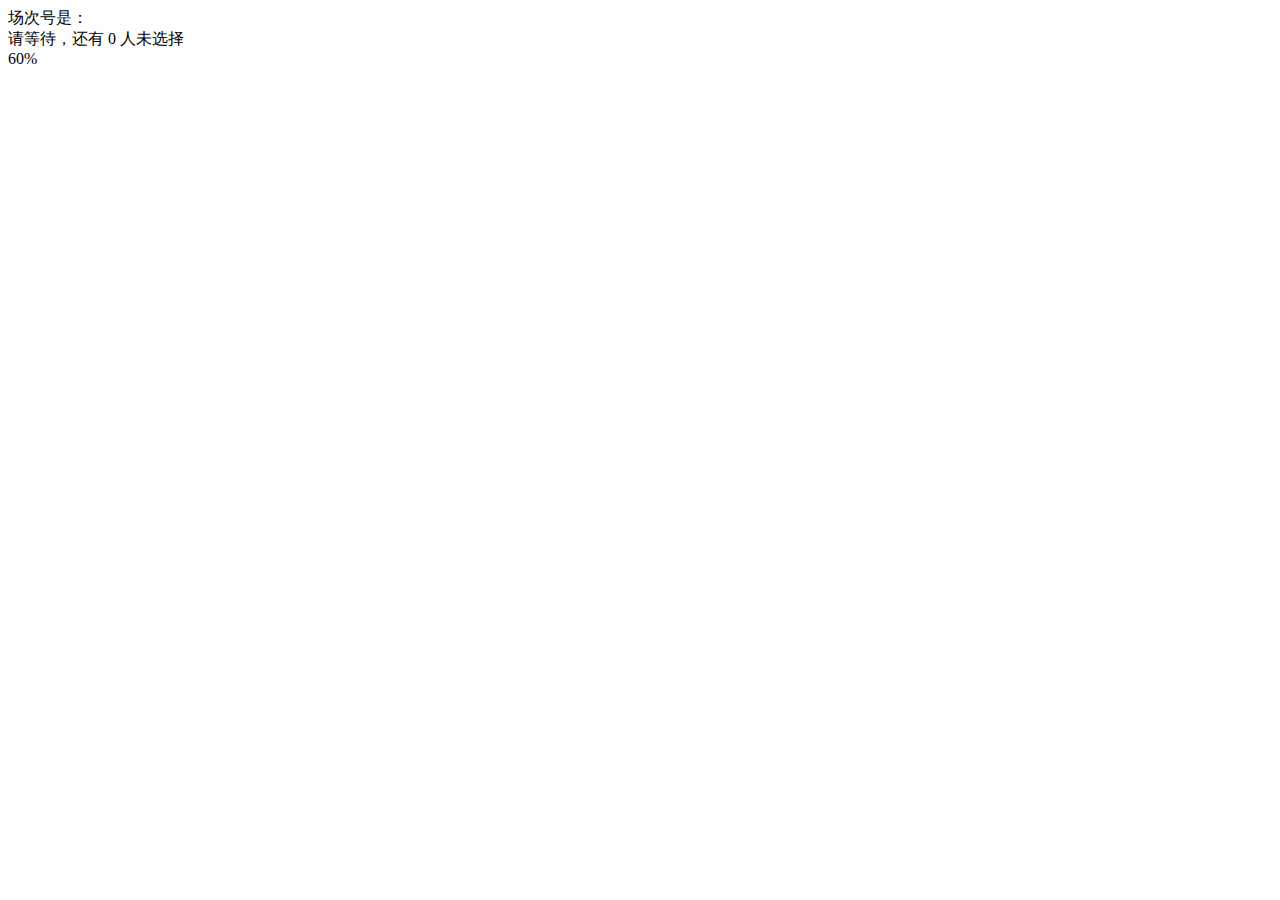
==== src/main/resources/templates/activity.html @ 656a4cd3 "主要构建了 均衡随机抽取场次明细角色卡的算法 页面上构建了 二维码扫码入房" ====
<!DOCTYPE HTML>
<html xmlns:th="http://www.thymeleaf.org">
<head>
    <title>一夜狼人杀</title>
    <div th:include="footer :: headBasic"></div>
</head>
<body>

<div class="panel-body">
    <div th:include="footer :: roomPublic"></div>
    <div class="panel panel-default marginTop10">
        <div class="panel-heading">
            场次号是：
        </div>
        <div class="panel-body" id="activityId"></div>
    </div>
    <div class="panel panel-default marginTop10">
        <div class="panel-heading">
            请等待，还有 <span>0</span> 人未选择
        </div>
        <div class="panel-body">
            <div class="progress">
                <div class="progress-bar progress-bar-info progress-bar-striped active" role="progressbar" aria-valuenow="20" aria-valuemin="0" aria-valuemax="100" style="width: 50%">60%</div>
            </div>
        </div>
    </div>
</div>

</body>
</html>
<script src="/js/activity.js"></script>
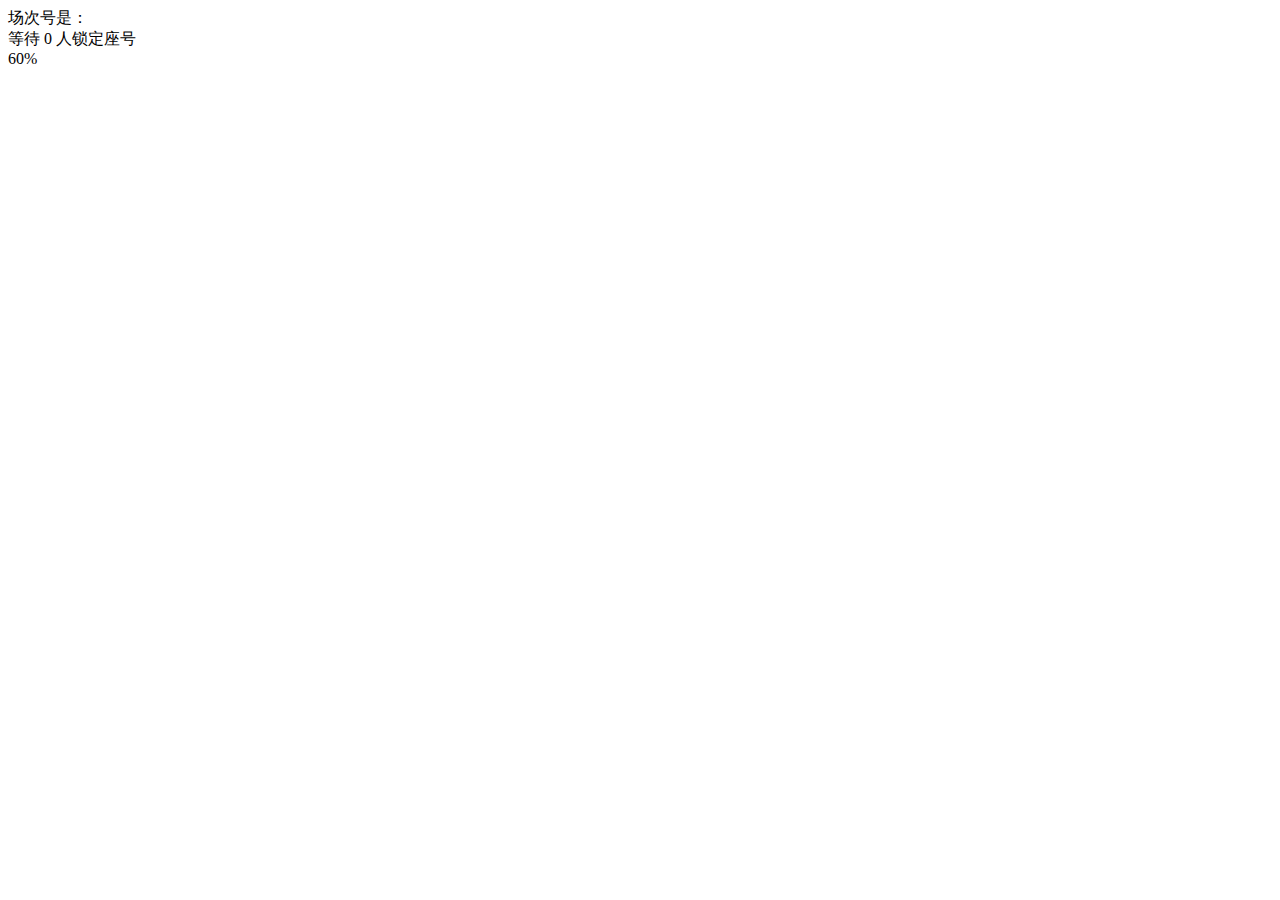
==== commit dcefcdbd: "修改设计 新增场次状态字段 目前分为4种状态 删除 角色卡的cardCount的概念 控制一次场次中一卡只能出现一次" ====
--- a/src/main/resources/templates/activity.html
+++ b/src/main/resources/templates/activity.html
@@ -16,7 +16,7 @@
     </div>
     <div class="panel panel-default marginTop10">
         <div class="panel-heading">
-            请等待，还有 <span>0</span> 人未选择
+            等待 <span>0</span> 人锁定座号
         </div>
         <div class="panel-body">
             <div class="progress">
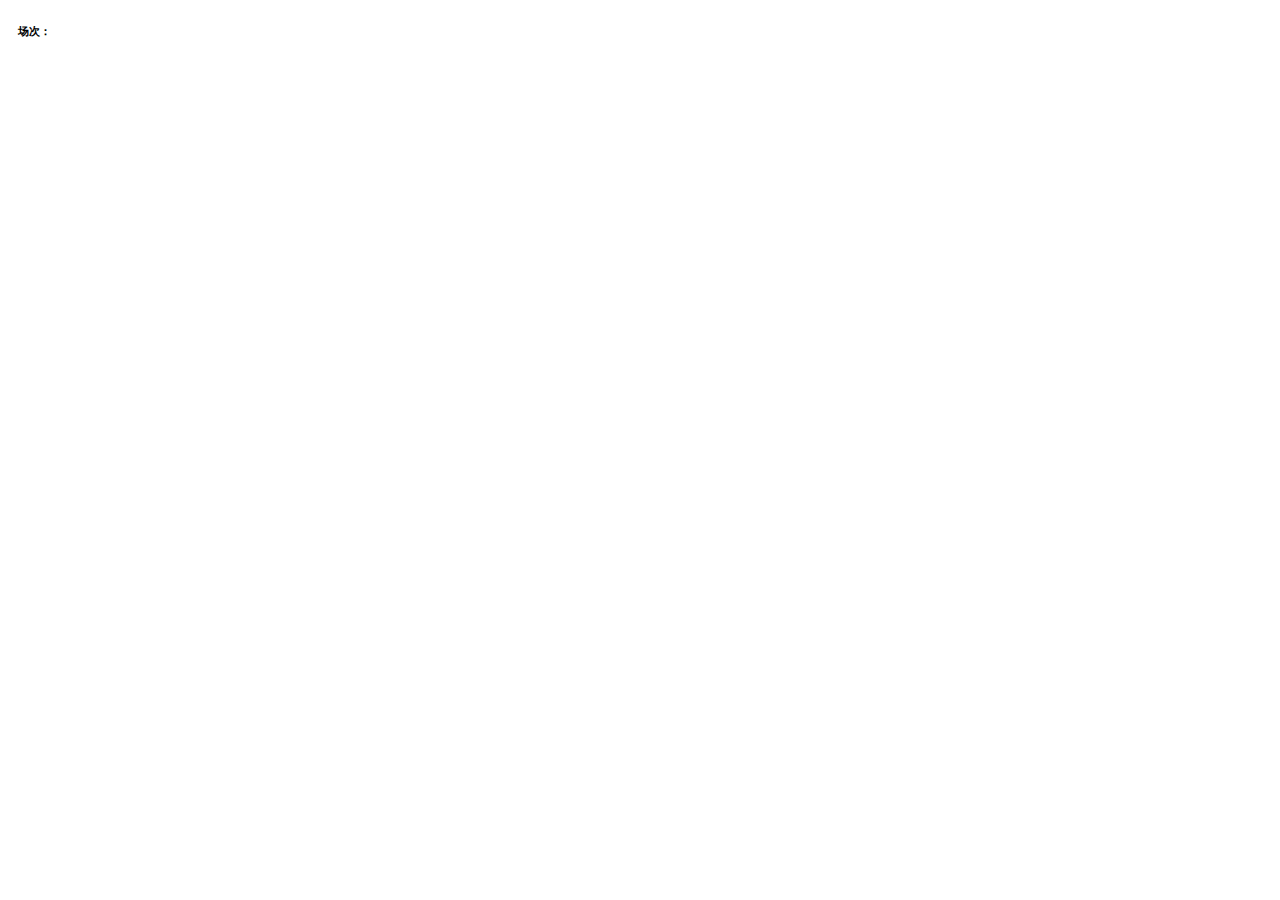
==== commit 967f50d5: "将全部 角色卡 改名叫 角色牌 新增 角色表 Mapper DO Service" ====
--- a/src/main/resources/templates/activity.html
+++ b/src/main/resources/templates/activity.html
@@ -9,21 +9,45 @@
 <div class="panel-body">
     <div th:include="footer :: roomPublic"></div>
     <div class="panel panel-default marginTop10">
-        <div class="panel-heading">
-            场次号是：
-        </div>
-        <div class="panel-body" id="activityId"></div>
+        <h6 style="margin-left: 10px;">场次：<span id="activityId"></span></h6>
     </div>
-    <div class="panel panel-default marginTop10">
-        <div class="panel-heading">
-            等待 <span>0</span> 人锁定座号
-        </div>
-        <div class="panel-body">
-            <div class="progress">
-                <div class="progress-bar progress-bar-info progress-bar-striped active" role="progressbar" aria-valuenow="20" aria-valuemin="0" aria-valuemax="100" style="width: 50%">60%</div>
+    <div id="notBigin" style="display: none;">
+        <div class="panel panel-default marginTop10">
+            <div class="panel-heading">
+                已锁定座号<span id="notBigin_lockSeatName"></span>，
+                还有<span id="notBigin_waitingPeopleCount"></span>人未锁定
+            </div>
+            <div class="panel-body">
+                <div class="progress">
+                    <div id="notBigin_progress" class="progress-bar progress-bar-info progress-bar-striped active" role="progressbar" aria-valuenow="20" aria-valuemin="0" aria-valuemax="100" style="width: 100%">100%</div>
+                </div>
             </div>
         </div>
     </div>
+    <div id="notSkill" style="display: none;">
+        <div class="panel panel-default marginTop10">
+            <h6 style="margin-left: 10px;">
+                你抽到的角色牌是【<span id="notSkill_myRoleCardName"></span>】
+            </h6>
+        </div>
+        <div class="panel panel-default marginTop10">
+            <div class="panel-heading">
+                正在执行技能的是【<span id="notSkill_currentRoleCardName"></span>】（<span id="notSkill_currentOrderNum"></span>/<span id="notSkill_cardCount"></span>）
+            </div>
+            <div class="panel-body">
+                <div id="notSkill_isCurrentUser_true" style="display: none;">
+                    ////////看到这里就说明该执行技能了
+                </div>
+                <div id="notSkill_isCurrentUser_false" style="display: none;">
+                    <div class="progress">
+                        <div id="notSkill_progress" class="progress-bar progress-bar-info progress-bar-striped active" role="progressbar" aria-valuenow="20" aria-valuemin="0" aria-valuemax="100" style="width: 100%">100%</div>
+                    </div>
+                </div>
+            </div>
+        </div>
+    </div>
+
+    <div class="marginTop10" style="color:red;" id="errorMsgDiv"></div>
 </div>
 
 </body>
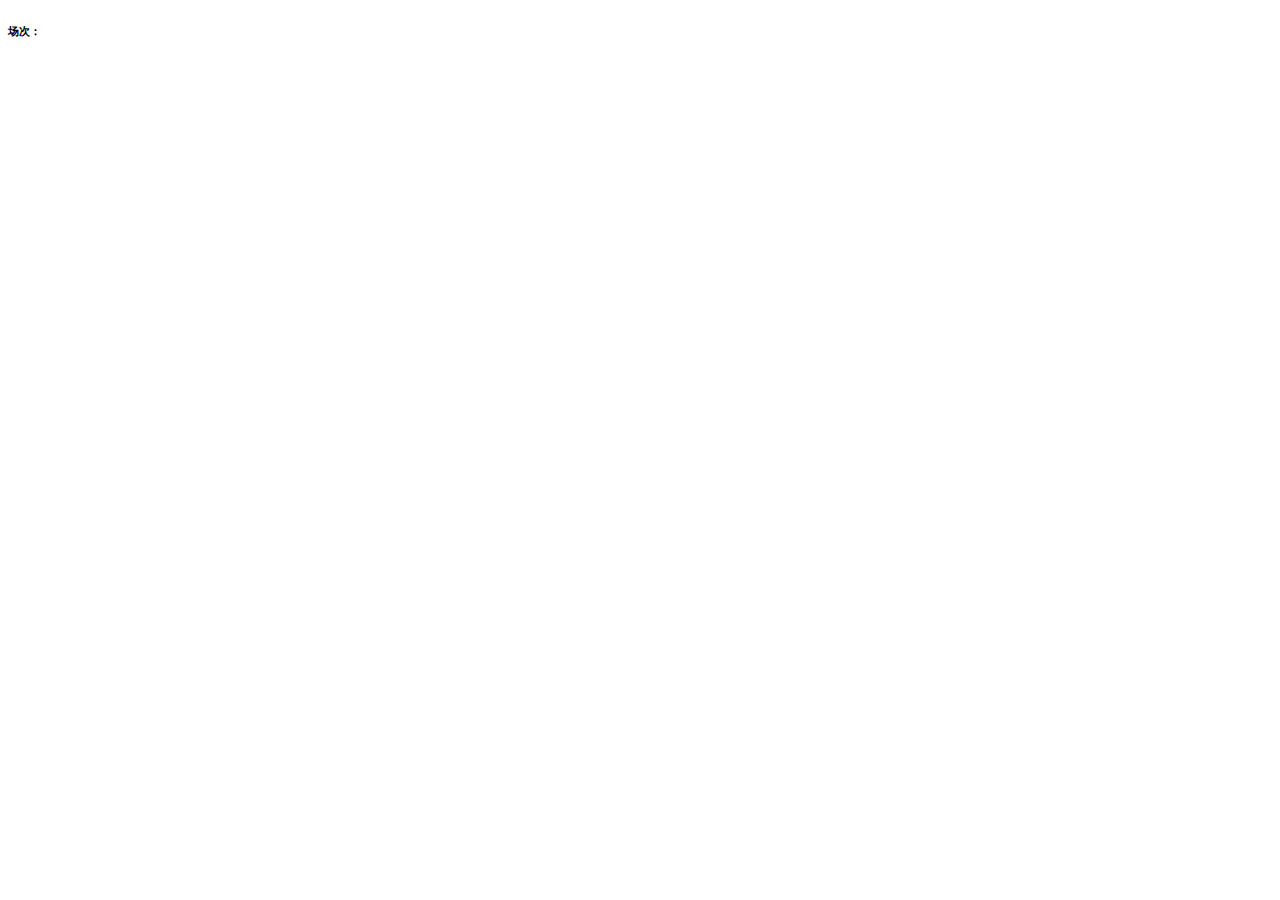
==== commit c954657f: "写完 预言家、强盗、捣蛋鬼、酒鬼、失眠者、村民 的执行技能 优化底牌自动自动执行" ====
--- a/src/main/resources/templates/activity.html
+++ b/src/main/resources/templates/activity.html
@@ -9,12 +9,14 @@
 <div class="panel-body">
     <div th:include="footer :: roomPublic"></div>
     <div class="panel panel-default marginTop10">
-        <h6 style="margin-left: 10px;">场次：<span id="activityId"></span></h6>
+        <div class="panel-body">
+            <h6>场次：<span id="activityId"></span></h6>
+        </div>
     </div>
     <div id="notBigin" style="display: none;">
         <div class="panel panel-default marginTop10">
             <div class="panel-heading">
-                已锁定座号<span id="notBigin_lockSeatName"></span>，
+                已锁定【座号<span id="notBigin_mySeatNum"></span>】，
                 还有<span id="notBigin_waitingPeopleCount"></span>人未锁定
             </div>
             <div class="panel-body">
@@ -24,21 +26,31 @@
             </div>
         </div>
     </div>
+    <div id="mySkillMessage" class="panel panel-default marginTop10" style="display: none;">
+        <div class="panel-body">
+            <div>
+                <h6>我的座号是【<span id="mySeatNum"></span>号】，起始角色牌为【<span id="myRoleCardName"></span>】</h6>
+            </div>
+            <div class="marginTop10" >
+                <h6 id="mySkillMessage_result"></h6>
+            </div>
+        </div>
+    </div>
     <div id="notSkill" style="display: none;">
         <div class="panel panel-default marginTop10">
-            <h6 style="margin-left: 10px;">
-                你抽到的角色牌是【<span id="notSkill_myRoleCardName"></span>】
-            </h6>
-        </div>
-        <div class="panel panel-default marginTop10">
             <div class="panel-heading">
-                正在执行技能的是【<span id="notSkill_currentRoleCardName"></span>】（<span id="notSkill_currentOrderNum"></span>/<span id="notSkill_cardCount"></span>）
+                正在执行技能的是【<span id="notSkill_currentRoleName"></span>】（<span id="notSkill_skillRoleCount"></span>/<span id="notSkill_roleCount"></span>）
             </div>
             <div class="panel-body">
-                <div id="notSkill_isCurrentUser_true" style="display: none;">
-                    ////////看到这里就说明该执行技能了
+                <div id="notSkill_isSkillByCurrent_true" style="display: none;">
+                    <div><h6 id="notSkill_promptMsg"></h6></div>
+                    <div id="notSkill_skillButtonList_nobody"></div>
+                    <div id="notSkill_skillButtonList_body"></div>
+                    <div class="marginTop10">
+                        <button class="btn btn-success" type="button" id="notSkill_confirmExecuteSkillButton">确认执行技能</button>
+                    </div>
                 </div>
-                <div id="notSkill_isCurrentUser_false" style="display: none;">
+                <div id="notSkill_isSkillByCurrent_false" style="display: none;">
                     <div class="progress">
                         <div id="notSkill_progress" class="progress-bar progress-bar-info progress-bar-striped active" role="progressbar" aria-valuenow="20" aria-valuemin="0" aria-valuemax="100" style="width: 100%">100%</div>
                     </div>
@@ -46,10 +58,18 @@
             </div>
         </div>
     </div>
+    <div id="notVate" style="display: none;">
+        <div class="panel panel-default marginTop10">
+            <div class="panel-body">
+                <h6>现在由【<span id="notVate_speakNum"></span>号】开始发言</h6>
+            </div>
+        </div>
+    </div>
+    <!--<audio autoplay="autoplay" src="/mp3/test.mp3"/>-->
 
     <div class="marginTop10" style="color:red;" id="errorMsgDiv"></div>
 </div>
 
 </body>
 </html>
-<script src="/js/activity.js"></script>
+<script src="/js/page/activity.js"></script>
